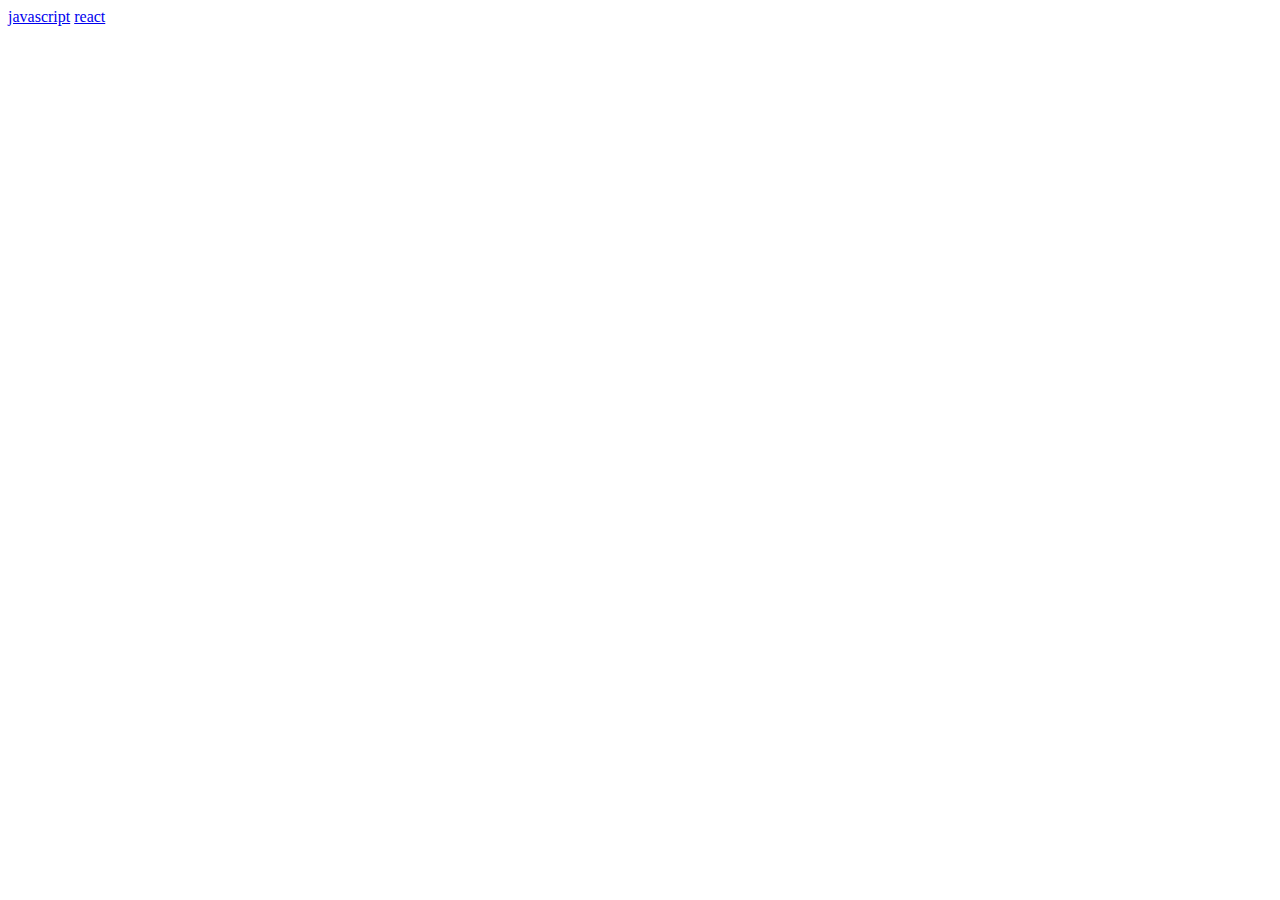
==== index.html @ ceadebe4 "Create index.html" ====
<!DOCTYPE html>
<html lang="ja">
<head>
  <meta charset="UTF-8">
  <meta http-equiv="X-UA-Compatible" content="IE=edge">
  <meta name="viewport" content="width=device-width, initial-scale=1.0">
  <title>mainIndex</title>
</head>
<body>
  <a href="index.html">javascript</a>
  <a href="react.html">react</a>
</body>
</html>
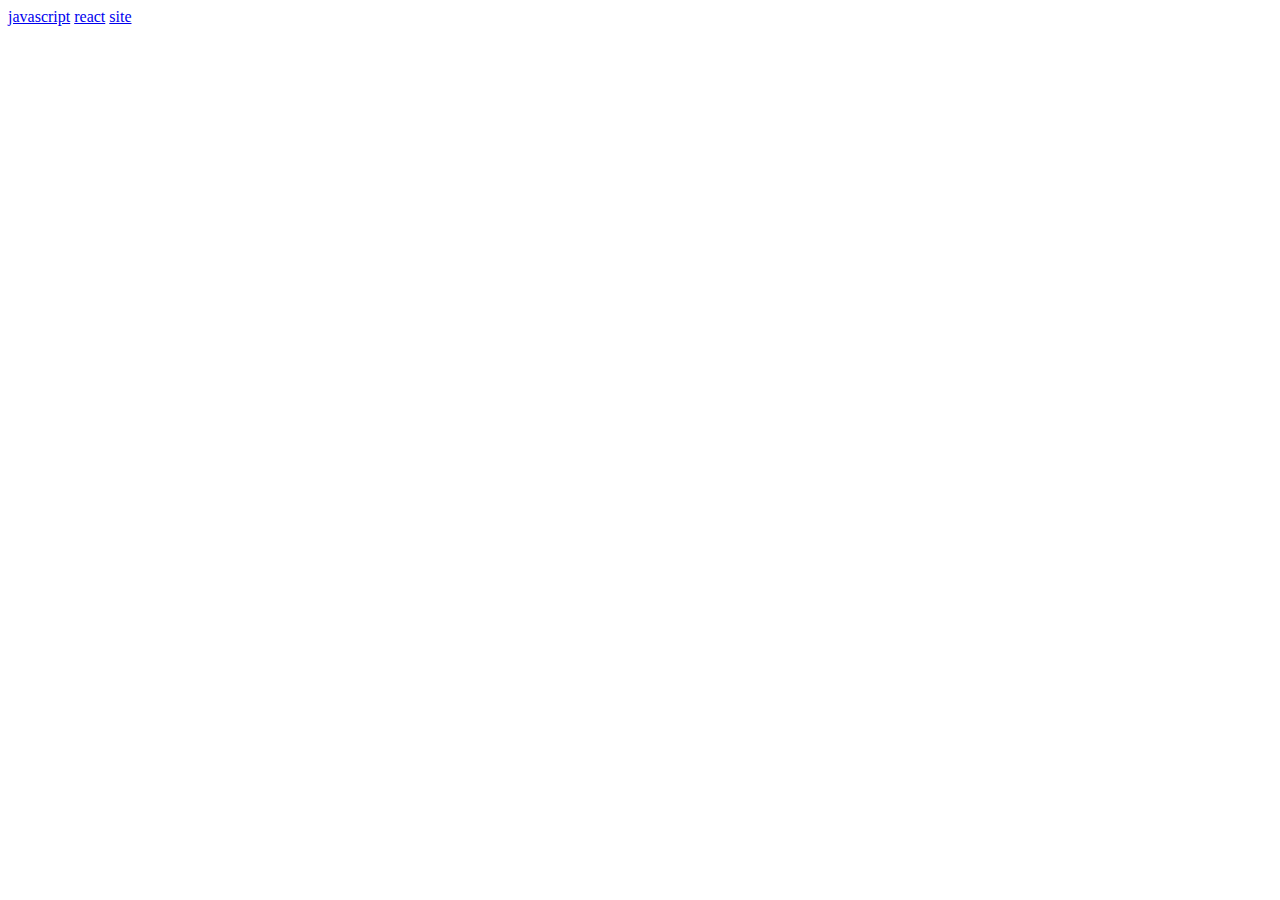
==== commit 6799780f: "Update index.html" ====
--- a/index.html
+++ b/index.html
@@ -7,7 +7,8 @@
   <title>mainIndex</title>
 </head>
 <body>
-  <a href="index.html">javascript</a>
-  <a href="react.html">react</a>
+  <a href="javascript/index.html">javascript</a>
+  <a href="react/index.html">react</a>
+  <a href='site/index.html'>site</a>
 </body>
 </html>
